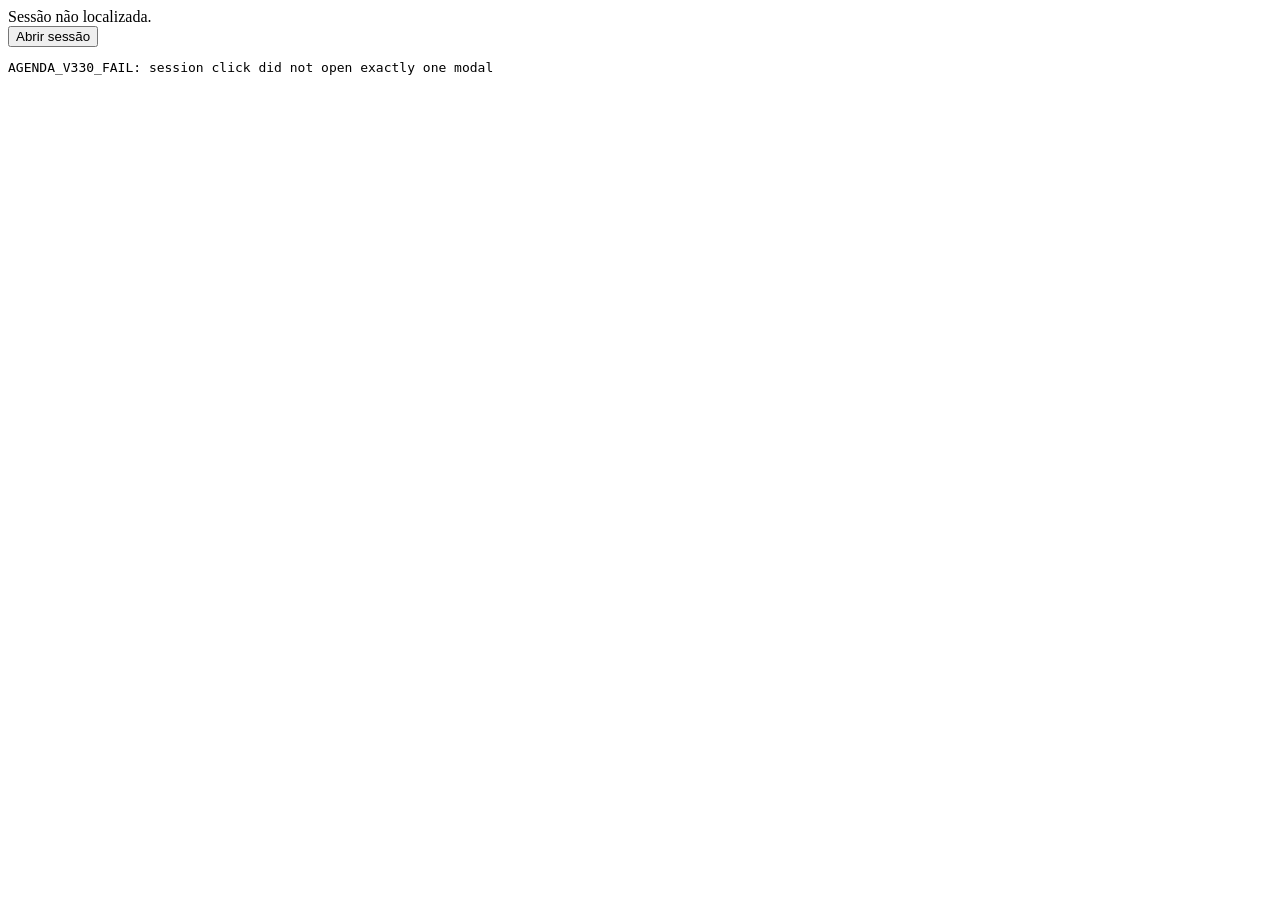
==== tests/agenda-browser-v330.html @ ec825843 "test: add real browser interaction probe for agenda v3.3.0" ====
<!DOCTYPE html>
<html lang="pt-BR">
<head><meta charset="utf-8"><title>Agenda v3.3 browser probe</title></head>
<body>
<div id="main-content"></div><div id="modal-root"></div><div id="toast-region"></div>
<button id="session" type="button" data-action="appointment-open" data-id="a1">Abrir sessão</button>
<pre id="result">RUNNING</pre>
<script type="module">
const result=document.getElementById('result');
const fail=message=>{result.textContent=`AGENDA_V330_FAIL: ${message}`;throw new Error(message)};
const assert=(condition,message)=>{if(!condition)fail(message)};
const wait=async(check,timeout=3500)=>{const start=Date.now();while(Date.now()-start<timeout){if(await check())return true;await new Promise(r=>setTimeout(r,25))}return false};

try{
  const state=await import('../assets/js/state.js?v=3.3.0');
  const db=await import('../assets/js/database.js?v=3.3.0');
  try{await db.deleteDatabase()}catch{}
  const vault=await db.createVault('agenda-v330-probe');
  state.runtime.key=vault.key;state.runtime.locked=false;state.runtime.dataReady=true;state.runtime.route='agenda';
  const patient={id:'p1',name:'Paciente Teste',preferredName:'Teste',phone:'31999999999',value:260,status:'Ativo',updatedAt:new Date().toISOString()};
  const appointment={id:'a1',patientId:'p1',date:'2026-08-26',time:'20:00',duration:50,status:'Confirmada',attendanceStatus:'',modality:'On-line',clinicalSessionId:'a1',updatedAt:new Date().toISOString()};
  state.data.patients=[patient];state.data.appointments=[appointment];state.data.payments=[];
  await db.putEncrypted('patients',patient,vault.key);await db.putEncrypted('appointments',appointment,vault.key);

  let prepared='',newPaymentClicks=0;
  globalThis.__rmSessionPayments={prepareAppointment:id=>{prepared=id}};
  document.addEventListener('click',event=>{if(event.target.closest?.('[data-action="new-payment"]'))newPaymentClicks++});
  await import('../assets/js/agenda-controller-v330.js?v=3.3.0');

  assert(globalThis.__rmAgendaController?.owner==='agenda-controller-v330','single controller owner missing');
  assert(globalThis.__rmAgendaController?.listenerCount===1,'controller listener count is not one');

  document.getElementById('session').click();
  assert(document.querySelectorAll('#modal-root .modal').length===1,'session click did not open exactly one modal');
  assert(document.querySelector('#modal-title')?.textContent.includes('Sessão — Teste'),'wrong session modal title');
  assert(document.querySelector('[data-action="agenda-attendance-v330"][data-status="Presente"]'),'presence action missing');

  document.querySelector('[data-action="agenda-attendance-v330"][data-status="Presente"]').click();
  assert(await wait(async()=>((await db.getDecryptedById('appointments','a1',vault.key))?.attendanceStatus==='Presente')),'Presente did not persist');
  let stored=await db.getDecryptedById('appointments','a1',vault.key);assert(stored.status==='Realizada','Presente did not transition status to Realizada');

  document.querySelector('[data-action="agenda-attendance-v330"][data-status="Faltou"]').click();
  assert(await wait(async()=>((await db.getDecryptedById('appointments','a1',vault.key))?.attendanceStatus==='Faltou')),'Faltou did not persist');

  document.querySelector('[data-action="agenda-attendance-v330"][data-status="Desmarcou"]').click();
  assert(await wait(async()=>((await db.getDecryptedById('appointments','a1',vault.key))?.attendanceStatus==='Desmarcou')),'Desmarcou did not persist');
  stored=await db.getDecryptedById('appointments','a1',vault.key);assert(stored.status==='Cancelada','Desmarcou did not transition to Cancelada');

  document.querySelector('[data-action="agenda-reschedule-v330"]').click();
  document.getElementById('agenda-v330-reschedule-date').value='2026-08-27';
  document.getElementById('agenda-v330-reschedule-time').value='19:30';
  document.querySelector('[data-action="agenda-reschedule-save-v330"]').click();
  assert(await wait(async()=>{const a=await db.getDecryptedById('appointments','a1',vault.key);return a?.date==='2026-08-27'&&a?.time==='19:30'}),'reschedule did not persist');

  document.querySelector('[data-action="agenda-payment-v330"]').click();
  assert(prepared==='a1','payment was not prepared with canonical appointment id');
  assert(newPaymentClicks===1,'new payment action was not invoked exactly once');

  state.runtime.route='settings';
  for(let i=0;i<100;i++)document.dispatchEvent(new CustomEvent('rm:rendered',{detail:{route:'settings'}}));
  await Promise.resolve();await Promise.resolve();
  assert(document.querySelectorAll('#rm-agenda-health-v330').length===1,'100 renders duplicated agenda health surface');

  state.runtime.route='agenda';document.getElementById('session').click();
  assert(document.querySelectorAll('#modal-root .modal').length===1,'repeated rendering caused duplicate modal handling');
  assert(document.getElementById('session').tagName==='BUTTON','appointment-open must remain keyboard-native button semantics');

  document.querySelector('[data-action="agenda-delete-request-v330"]').click();
  assert(document.querySelector('[data-action="agenda-delete-confirm-v330"]'),'delete action does not require explicit confirmation');
  const beforeDelete=await db.getDecryptedById('appointments','a1',vault.key);assert(beforeDelete?.id==='a1','delete request removed appointment before confirmation');

  result.textContent='AGENDA_V330_BROWSER_PASS';
}catch(error){if(!String(result.textContent).includes('FAIL'))result.textContent=`AGENDA_V330_FAIL: ${error?.message||error}`;throw error}
</script>
</body></html>
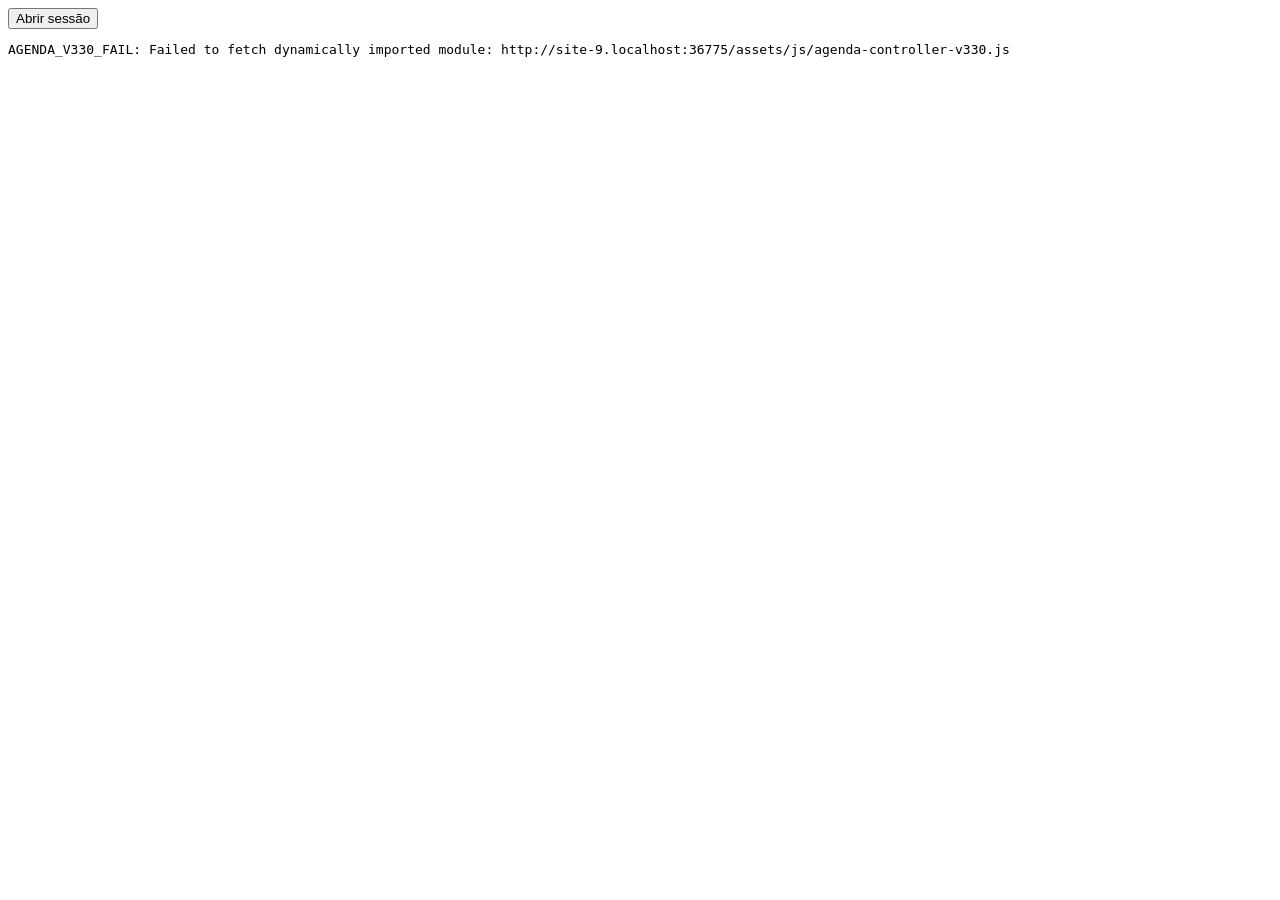
==== commit 5432baf8: "make agenda browser probe use canonical module identities" ====
--- a/tests/agenda-browser-v330.html
+++ b/tests/agenda-browser-v330.html
@@ -4,16 +4,16 @@
 <body>
 <div id="main-content"></div><div id="modal-root"></div><div id="toast-region"></div>
 <button id="session" type="button" data-action="appointment-open" data-id="a1">Abrir sessão</button>
-<pre id="result">RUNNING</pre>
+<pre id="result" data-e2e="running">RUNNING</pre>
 <script type="module">
 const result=document.getElementById('result');
-const fail=message=>{result.textContent=`AGENDA_V330_FAIL: ${message}`;throw new Error(message)};
+const fail=message=>{result.dataset.e2e='fail';result.textContent=`AGENDA_V330_FAIL: ${message}`;throw new Error(message)};
 const assert=(condition,message)=>{if(!condition)fail(message)};
 const wait=async(check,timeout=3500)=>{const start=Date.now();while(Date.now()-start<timeout){if(await check())return true;await new Promise(r=>setTimeout(r,25))}return false};
 
 try{
-  const state=await import('../assets/js/state.js?v=3.3.0');
-  const db=await import('../assets/js/database.js?v=3.3.0');
+  const state=await import('../assets/js/state.js');
+  const db=await import('../assets/js/database.js');
   try{await db.deleteDatabase()}catch{}
   const vault=await db.createVault('agenda-v330-probe');
   state.runtime.key=vault.key;state.runtime.locked=false;state.runtime.dataReady=true;state.runtime.route='agenda';
@@ -25,7 +25,7 @@
   let prepared='',newPaymentClicks=0;
   globalThis.__rmSessionPayments={prepareAppointment:id=>{prepared=id}};
   document.addEventListener('click',event=>{if(event.target.closest?.('[data-action="new-payment"]'))newPaymentClicks++});
-  await import('../assets/js/agenda-controller-v330.js?v=3.3.0');
+  await import('../assets/js/agenda-controller-v330.js');
 
   assert(globalThis.__rmAgendaController?.owner==='agenda-controller-v330','single controller owner missing');
   assert(globalThis.__rmAgendaController?.listenerCount===1,'controller listener count is not one');
@@ -69,7 +69,7 @@
   assert(document.querySelector('[data-action="agenda-delete-confirm-v330"]'),'delete action does not require explicit confirmation');
   const beforeDelete=await db.getDecryptedById('appointments','a1',vault.key);assert(beforeDelete?.id==='a1','delete request removed appointment before confirmation');
 
-  result.textContent='AGENDA_V330_BROWSER_PASS';
-}catch(error){if(!String(result.textContent).includes('FAIL'))result.textContent=`AGENDA_V330_FAIL: ${error?.message||error}`;throw error}
+  result.dataset.e2e='ok';result.textContent='AGENDA_V330_BROWSER_PASS';
+}catch(error){if(!String(result.textContent).includes('FAIL')){result.dataset.e2e='fail';result.textContent=`AGENDA_V330_FAIL: ${error?.message||error}`};throw error}
 </script>
 </body></html>
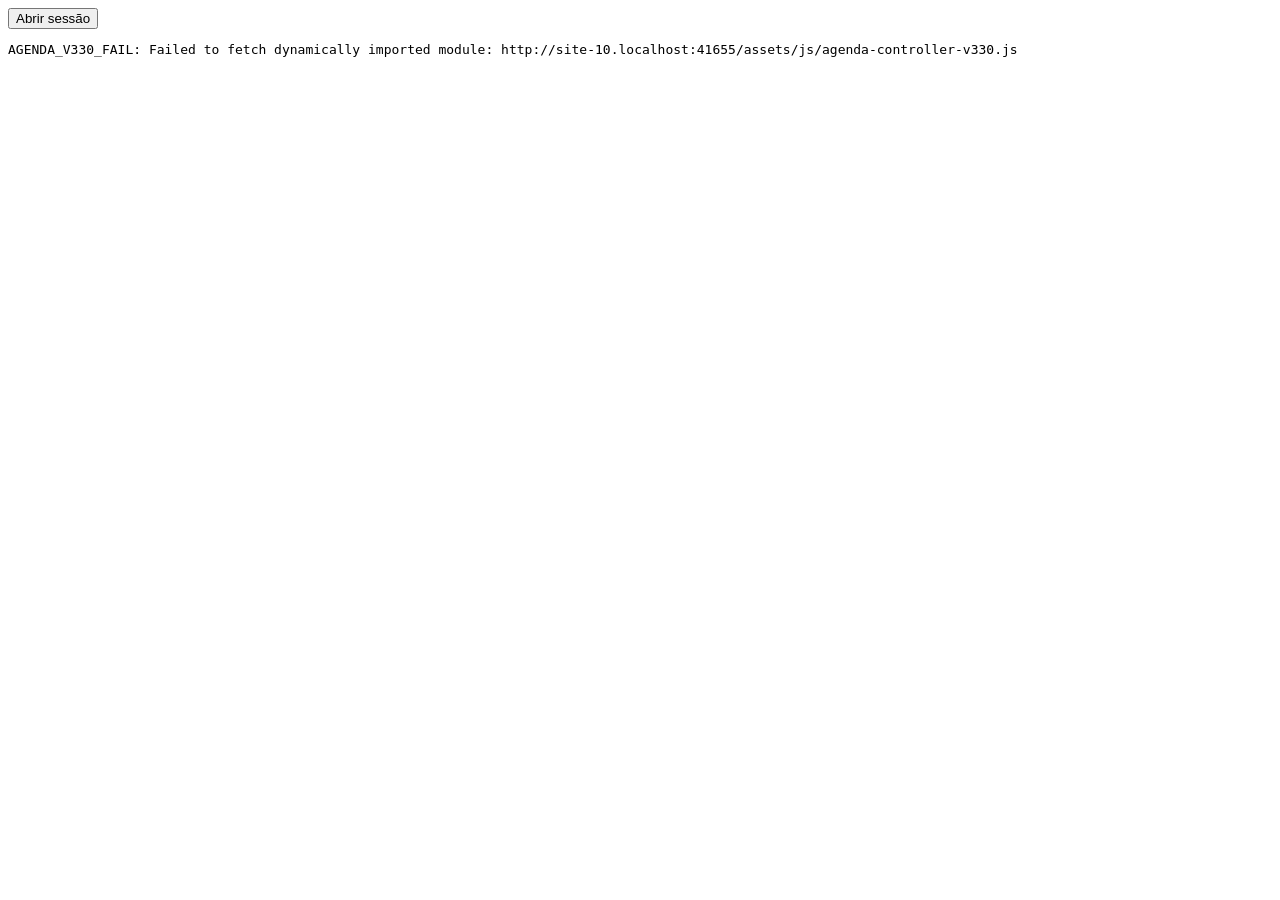
==== commit f829c813: "align agenda E2E with linked payment modal" ====
--- a/tests/agenda-browser-v330.html
+++ b/tests/agenda-browser-v330.html
@@ -22,9 +22,8 @@
   state.data.patients=[patient];state.data.appointments=[appointment];state.data.payments=[];
   await db.putEncrypted('patients',patient,vault.key);await db.putEncrypted('appointments',appointment,vault.key);
 
-  let prepared='',newPaymentClicks=0;
+  let prepared='';
   globalThis.__rmSessionPayments={prepareAppointment:id=>{prepared=id}};
-  document.addEventListener('click',event=>{if(event.target.closest?.('[data-action="new-payment"]'))newPaymentClicks++});
   await import('../assets/js/agenda-controller-v330.js');
 
   assert(globalThis.__rmAgendaController?.owner==='agenda-controller-v330','single controller owner missing');
@@ -54,7 +53,11 @@
 
   document.querySelector('[data-action="agenda-payment-v330"]').click();
   assert(prepared==='a1','payment was not prepared with canonical appointment id');
-  assert(newPaymentClicks===1,'new payment action was not invoked exactly once');
+  assert(document.querySelectorAll('#modal-root .modal').length===1,'payment action must keep exactly one modal');
+  assert(document.querySelector('#modal-title')?.textContent.includes('Registrar pagamento'),'linked payment modal did not open');
+  assert(document.querySelector('#pay-patient')?.value==='p1','linked payment modal lost patient identity');
+  assert(document.querySelector('[data-rm-payment-link-note="1"]'),'linked payment notice missing');
+  assert(document.querySelectorAll('[data-action="save-payment"]').length===1,'linked payment modal must expose exactly one save action');
 
   state.runtime.route='settings';
   for(let i=0;i<100;i++)document.dispatchEvent(new CustomEvent('rm:rendered',{detail:{route:'settings'}}));
